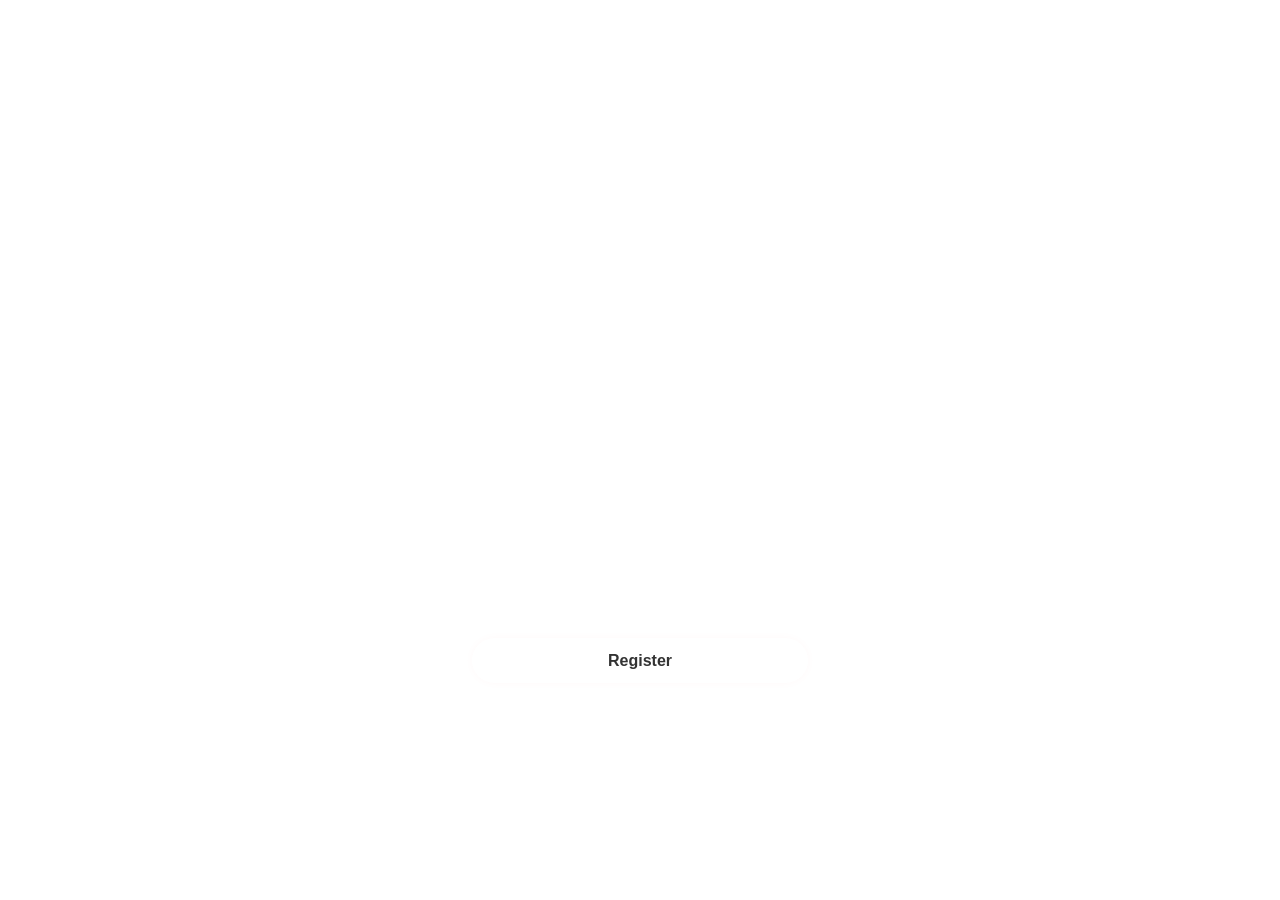
==== register.html @ 87a41f37 "Add files via upload" ====
<!DOCTYPE html>
<html lang="en">
<head>
    <meta charset="UTF-8">
    <meta name="viewport" content="width=device-width, initial-scale=1.0">
    <title>Registration Form</title>
    <link rel="stylesheet" href="style.css">
      <link href='https://unpkg.com/boxicons@2.1.4/css/boxicons.min.css' rel='stylesheet'>
</head>
<body>
    <div class="wrapper">
   <form action="">
   <h1>Register</h1>
   <div class="Input-box">
    <input type="text" placeholder="Full Name" required>
     <i class="bx bx-user"></i>
   </div>
   <div class="Input-box">
    <input type="email" placeholder="Email Address" required>
    <i class="bx bx-mail-open"></i> 
   </div>
   <div class="Input-box">
    <input type="text" placeholder="Username" required>
     <i class="bx bx-user"></i>
   </div>
   <div class="Input-box">
    <input type="password" placeholder="Password" required>
    <i class="bx bx-lock"></i>
   </div>
   <div class="Input-box">
    <input type="password" placeholder="Confirm Password" required>
    <i class="bx bx-lock"></i>
   </div>
   <button type="submit" class="btn" >Register</button>
   <div class="register-link">
   <p>Already have an Account <a href="HOTEL.html">Login</a></p>
   </div>
   </form>
    </div>
</body>
</html>
---- style.css ----
* {
    margin: 0;
    padding: 0;
    box-sizing: border-box;
    font-family: Arial, Helvetica, sans-serif;
}
body {
    display: flex;
    justify-content: center;
    align-items: center;
    min-height: 100vh;
    background: url(dc4f350c640eb5287b6b4eef7588db95.jpg) no-repeat;
    background-size: cover;
}
.wrapper {
    width: 420px;
    background: transparent;
    border: 2px solid rgba(255, 255, 255, 0.2);
    backdrop-filter: blur(10px);
    color: white;
    border-radius: 12px;
    padding: 30px 40px;
}
.wrapper  h1{
    font-size: 36px;
    text-align: center;
}
 .wrapper .Input-box{
    position: relative;
    width: 100%;
    height: 50px; 
    margin: 30px 0;
 }
 .Input-box input{
    width: 100%;
    height: 100%;
    background: transparent;
    border: none;
    outline: none;
    border: 2px solid rgba(255, 255, 255, 0.2);
    border-radius: 40px;
    font-size: 16px;
    color: white;
    padding: 20px 45px 20px 20px;
 }
 .Input-box input::placeholder{
    color: white;
 }
 .Input-box i{
    position: absolute;
    right: 20px;
    top: 30%;
    transform: translate(-50%);
    font-size: 20px;
 }
 .wrapper .remember-forget{
    display: flex;
    justify-content:space-between;
    font-size: 14.5px;
    margin: -15px 0 15px;
 }
 .remember-forget label input{
    accent-color: white;
    margin-right: 3px;
 }
 .remember-forget a{
    color: white;
    text-decoration: none;
 }
 .remember-forget a:hover{
    text-decoration: underline;
 }
 .wrapper .btn{
    width: 100%;
    height: 45px;
    background: white;
    border: none;
    outline: none;
    border-radius: 40px;
    box-shadow: 0 0 10px rgba(255, 0, 0, 0.027);
    cursor: pointer;
    font-size: 16px;
    color: #333;
    font-weight: 600;
 }
 .wrapper .register-link{
    font-size: 14.5px;
    text-align: center;
    margin: 20px 0 15px;
    text-decoration: underline;
 }
 .register-link p a{
    color: white;
    text-decoration: none;
    font-weight: 600;
    justify-content: space-between;
    padding: 20px;
    text-decoration: underline;
 }
 .register-link p a:hover{
    text-decoration: underline;
 }
 .logo-section{
    justify-content: center;
    margin-bottom: 10px;
    display: flex;
    top: 30px;
 }
 .logo-section img{
    width: 100px;
    height: 100px;
    border-radius: 50%;
    object-fit: cover;
    position: absolute;
    top: 40px;
    right: 730px;
 }
 .logo-section h1{
    color: white;
    font-size: 28px;
    margin-top: 8px;
    font-weight: 700;
    letter-spacing: 1px;
 }
    .verify-box{
      width: 420px;
    background: transparent;
    border: 2px solid rgba(255, 255, 255, 0.2);
    backdrop-filter: blur(10px);
    color: white;
    border-radius: 12px;
    padding: 100px;
    justify-content: space-between;
    font-size: 14.5px;
    width: 550px;
    margin: auto;
    text-align: center;
    margin-bottom: 0px;
    }
    .verify-box p{
      margin-bottom: 0px;
       font-size: 14.5px;
    text-align: center;
    font-weight: 600;
    justify-content: space-between;
    padding: 20px;
    }
   .verify-btn {
      width: 220px;
      height: 45px;
      border: none;
      border-radius: 25px;
      background:white;
      color: black;
      font-weight: 800;
      justify-content: space-between;
   }
   .verify-box a{
      color:white;
      text-decoration: underline;
      font-weight: 600;
      padding: 15px;
   }
   .underline-text{
      text-decoration: underline;
   }
   .email-icon{
      text-align: center;
      margin-bottom: 20px;
   }
   .email-icon i{
      font-size: 80px;
      color: white;
   }
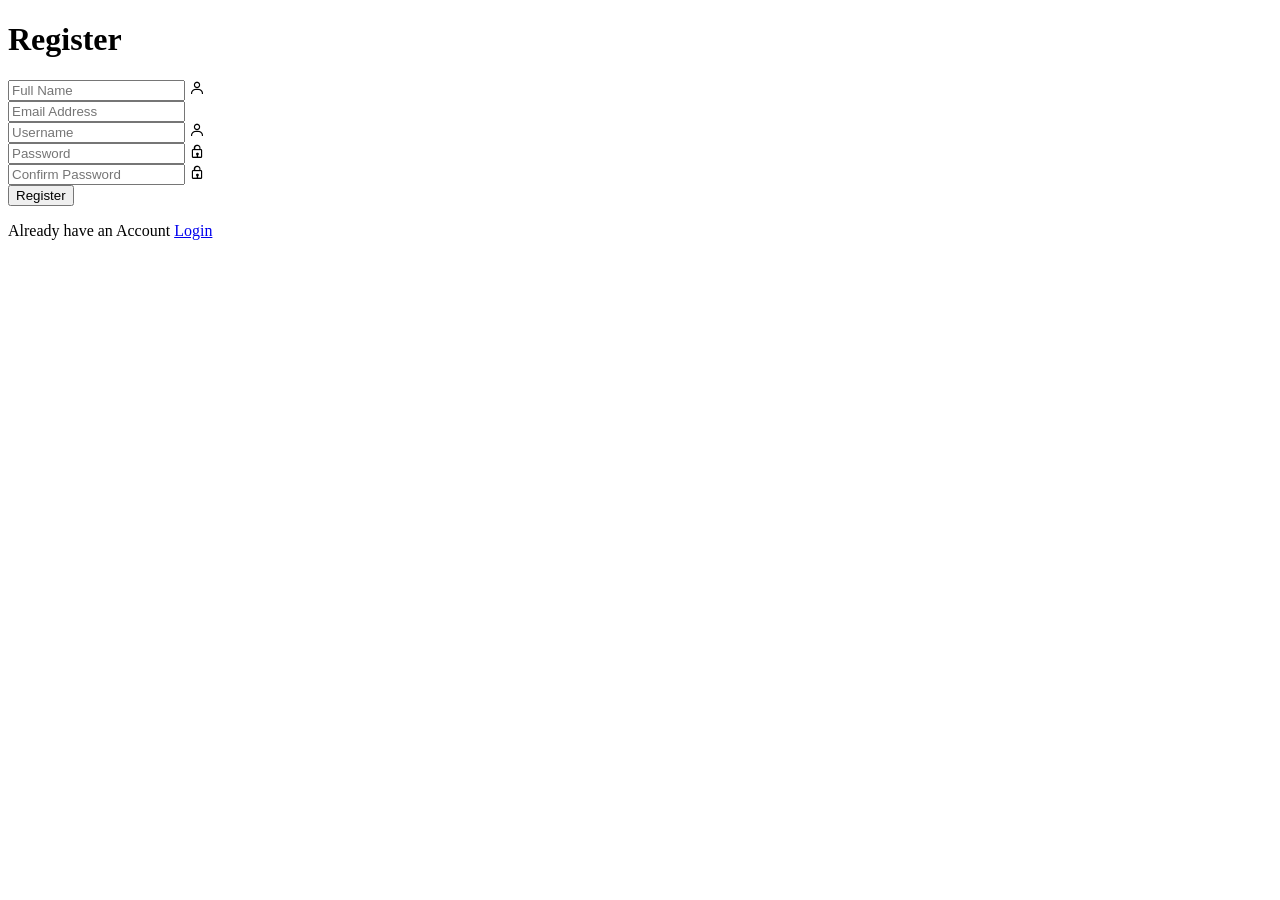
==== commit d154c9d5: "Rename register.html.html to register.html" ====
--- a/register.html
+++ b/register.html
@@ -38,4 +38,4 @@
    </form>
     </div>
 </body>
-</html>+</html>
